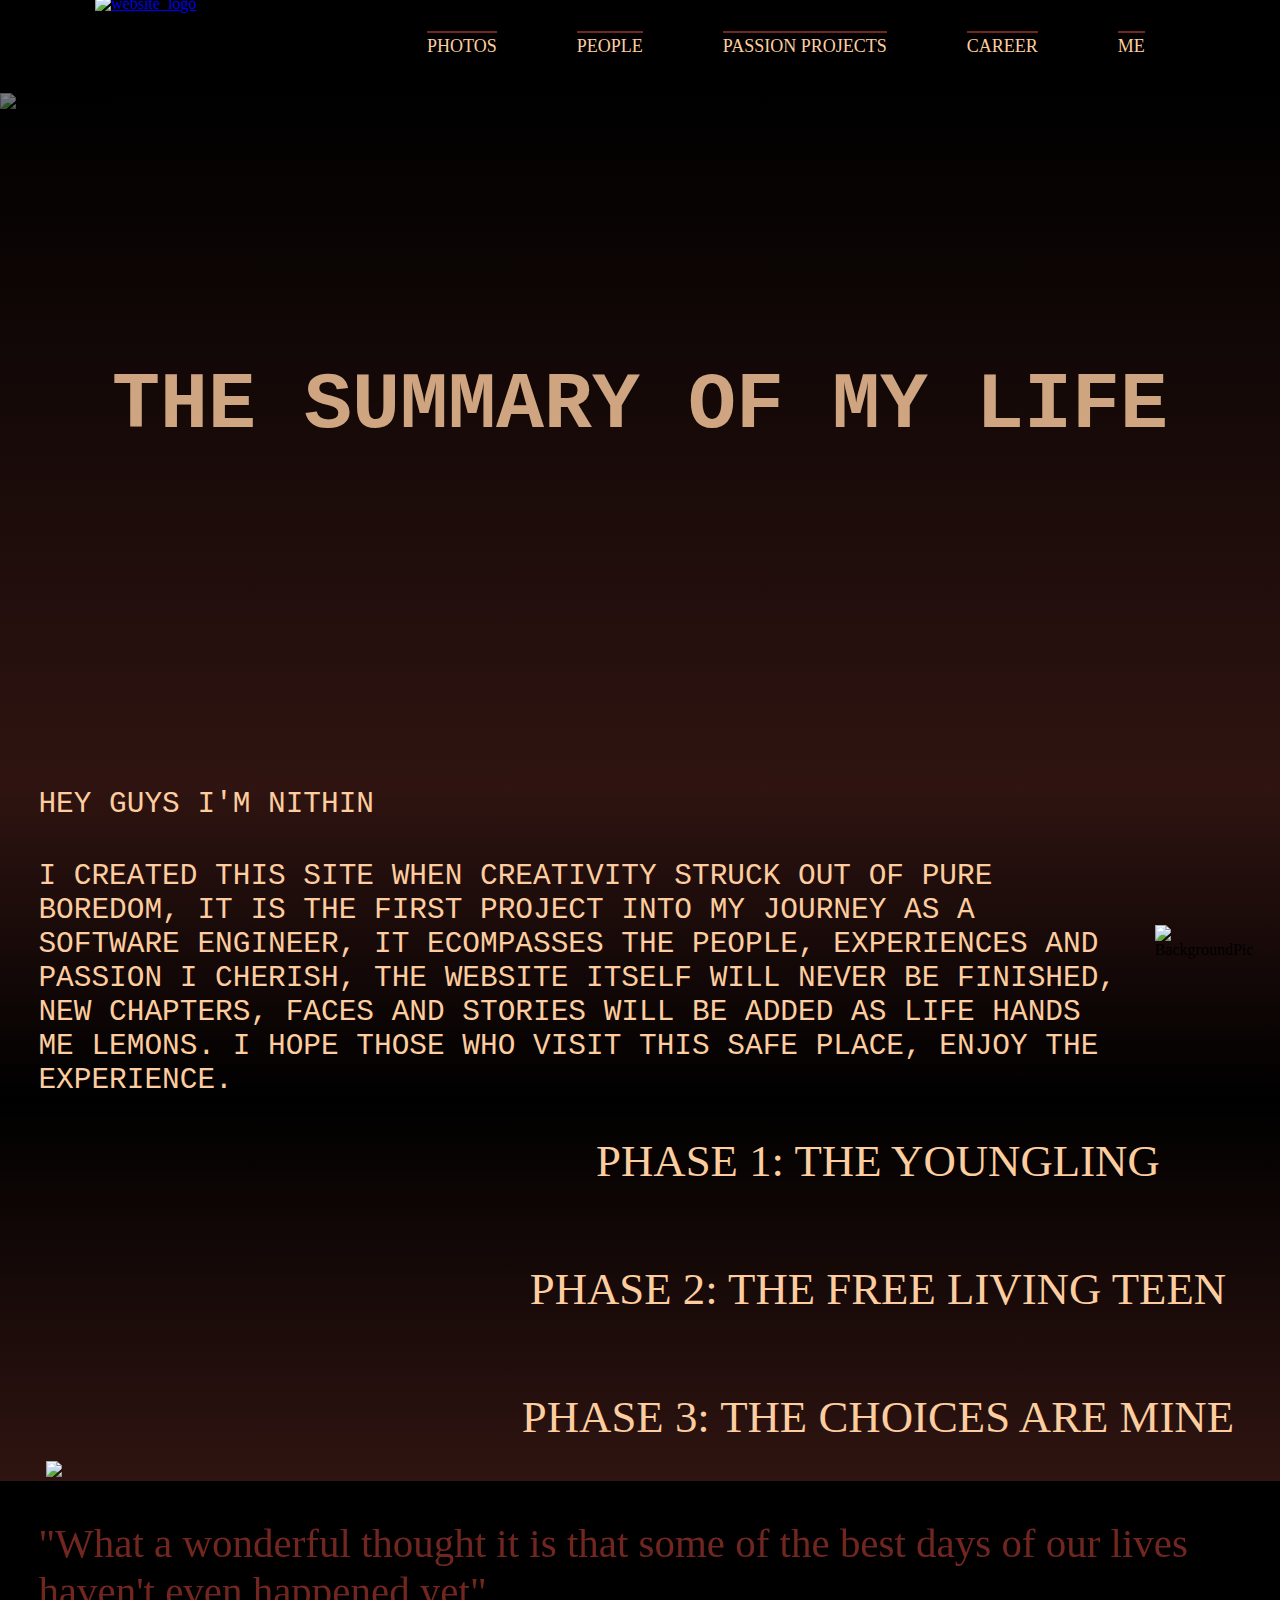
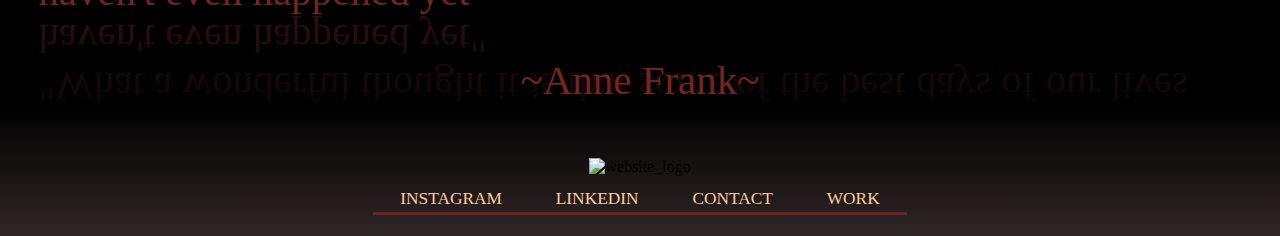
==== index.html @ ca3655a6 "Add files via upload" ====
<!DOCTYPE html>
<html lang="en">
   <head>
      <meta charset="UTF-8">
      <meta http-equiv="X-UA-Compatible" content="IE=edge">
      <meta name="viewport" content="width=device-width, initial-scale=1.0">
      <title>Nithin Daniel Personal Website</title>
      <link rel="stylesheet" href="styles.css">
   </head>

<body>
      <header>
            <nav class="navbar">
               <div class="logo_image">
                  
                  <a href="index.html">
                     
                     <img src="Images/LOGO3.png" 
                        style="width:88pt; height:77pt; opacity: 100%;" alt = "website_logo">

                  </a>
               </div>

               <a href="#" class="toggle-button">

                  <span class="bar"></span>
                  <span class="bar"></span>
                  <span class="bar"></span>
               </a>

               <div class="navbar_menu">

                  <ul>
                     <li>
                        <a href="photography.html" class="navbar_link">PHOTOS</a>
                     </li>
                     <li>
                        <a href="people.html" class="navbar_link">PEOPLE</a>
                     </li>
                     <li>
                        <a href="passionprojects.html" class="navbar_link">PASSION PROJECTS</a>
                     </li>
                     <li>
                        <a href="work.html" class="navbar_link">CAREER</a>
                     </li>
                     <li>
                        <a href="me.html" class="navbar_link">ME</a>
                     </li>
                  </ul>
               </div>
            </nav>

      </header>


      <div class="wrap">
         <div class="firstMainBody">
            <div id="landscapeBG">
               <img id="landscapeImageBG" src = "file:///C:/Users/User/WebSite/WebSiteHTMLCSS/Images/KayakPerhentian.jpg", 
                  onload = "startImageChangeBackground()" alt="BackgroundPic" height="520pt">
               <div id = firstMainBodyWords>
                  <h1>THE SUMMARY OF MY LIFE</h1>
               </div>
            </div>
         </div>
         
         <div class="secondMainBody" style="margin-top:0">

            
            <div class="wordingSecondBody">
               <p class="subHeadingSMB">HEY GUYS I'M NITHIN</p>
               <p class="paragraphSMB"> 
                  I CREATED THIS SITE WHEN CREATIVITY STRUCK OUT OF PURE BOREDOM,
                  IT IS THE FIRST PROJECT INTO MY JOURNEY AS A SOFTWARE ENGINEER, 
                  IT ECOMPASSES THE PEOPLE, EXPERIENCES AND PASSION I CHERISH, 
                  THE WEBSITE ITSELF WILL NEVER BE FINISHED, 
                  NEW CHAPTERS, FACES AND STORIES WILL BE ADDED AS LIFE HANDS ME LEMONS. 
                  I HOPE THOSE WHO VISIT THIS SAFE PLACE, 
                  ENJOY THE EXPERIENCE.
               </p>
            </div>  
            
            <div class="imagesME">
               <img id = "individualImagesME"src="file:///C:/Users/User/WebSite/WebSite_ForWP/Images/ME3_Waterfall.jpg" alt="BackgroundPic" height="490pt"
                     style = " height:auto; width: 100%; margin: auto; padding-right: 20pt;">
            </div>  
         </div>
         
         <div class  = "thirdMainBody" >
               <div class="imageOfMeDiv">

                  <img id="imagesBabyMeChanging" src= "file:///C:/Users/User/WebSite/WebSiteHTMLCSS/Images/ME4_Young.jpg"/
                     style="width: 100%;">

               </div>

               
               <div class="thirdBodyChapters">
                  <div class="chapter">
                     <a href="me.html" class="me_link">PHASE 1: THE YOUNGLING</a>
                  </div>
                  <div class = "chapter">
                     <a href="me.html" class="me_link">PHASE 2: THE FREE LIVING TEEN</a>
                  </div>
                  <div class="chapter">
                     <a href="me.html" class="me_link">PHASE 3: THE CHOICES ARE MINE</a>
                  </div>
               </div>
         </div>

         <div class="fourthMainBody">

            <div id="quoteFirstLine" class="quote">
               <p>"What a wonderful thought it is that some of the best days of our lives haven't even happened yet"</p>
            </div>

            <div class="quoteOwnerName">
               <p> ~Anne Frank~ </p>
            </div>

         </div>
      </div>
      
      <footer>
         
         <div class="pageFooter">

            <div class="logoFooter">
                  <img src="Images/LOGO3.png" 
                           style="width:88pt; height:77pt; opacity: 100%; text-align: center;" alt = "website_logo">
            </div>

            <div class="footerBelowLogo">

               <ul class = "footerLinks">
                  <li>
                           <a href="InstagramLink" class="social_links">INSTAGRAM</a>
                  </li>
                  <li>
                           <a href="LINKEDINLINK" class="social_links">LINKEDIN</a>
                  </li>
                  <li>
                           <a href="contact.html" class="social_links">CONTACT</a>
                  </li>
                  <li>
                           <a href="TWITTERLINK" class="social_links">WORK</a>
                  </li>
               </ul> 
            </div>

         </div>
      </footer>
   <script src = "app.js"></script>
</body>
</html>
---- styles.css ----
*{
    box-sizing: border-box;
    margin: auto;
    padding: 0;
    font-style: normal; 
    font-variant: normal; 
}


.wrap {
    width: 100%;
}
.navbar {
    position: relative; 
    display: flex;
    background: #000000;
    width: 100%;
    height: 70pt;
    justify-content: space-between;
    padding: 0px;
    margin-left: 0;
    align-items: center;
}

.navbar .logo_image {
    z-index: 9;
    padding: 0;
    margin-top: -4pt;
}

.navbar_menu ul {
    display: flex;
    flex-direction: row;
    justify-content: space-between;
    max-width: 100%;
    z-index: 25;
}

.navbar .navbar_menu li{
    list-style-type: none;
}

.navbar .navbar_menu li a{
    position: relative;
    display: flex;
    flex-direction: row;
    margin: 0 40px;
    text-decoration: none;
    color: #FDCD9F;
    font-size: 18px;
}

.navbar .navbar_menu li a:before{
    content: '';
    width: 100%;
    height: 2px;
    position: absolute;
    left: 0;
    bottom: 0;
    background: #722620;
    transition: transform .2s ease-in-out;
    transform: translateY(-18pt);
}

.navbar .navbar_menu li a:hover:before{
    transform: translateY(4pt);
}

.navbar .navbar_menu li a:hover{
    color: #ffb7b1;
}

.toggle-button {
    position: absolute;
    top: 35px;
    right: 10px;
    flex-direction: column;
    display: none;
    justify-content: space-between;
    width: 30px;
    height: 21px;
}

.toggle-button .bar {

    height: 3px;
    width: 100%;
    background-color: #FDCD9F;
    border-radius: 10px;

}


@media(max-width:1000px){

    .toggle-button {
        display: flex;
    }
    

    .navbar {
        flex-direction: column;
        align-items: flex-start;
    }

    .navbar_menu {
        display: none;
        flex-direction: column;
        justify-content: space-between;
        line-height: 30px;
        background-color: #000000;
        margin-top: -7pt;
        width: 100%;
    }

    .navbar_menu ul {
        flex-direction: column;
        background-color: #000000;
        width: 100%;
    }


    .navbar .navbar_menu li a{
        position: relative;
        display: flex;
        margin: 0 40px;
        text-decoration: none;
        color: #FDCD9F;
        font-size: 18px;
    }
    
    .navbar .navbar_menu li a:before{
        content: '';
        width: 100%;
        height: 2px;
        background: #722620;
        transition: transform .2s ease-in-out;
        transform: translateY(-18pt);
    }
    
    .navbar .navbar_menu li a:hover:before{
        transform: translateY(-2pt);
    }
    
    .navbar .navbar_menu li a:hover{
        color: #ffb7b1;
    }

    .navbar_menu.active {

        display: flex;

    }

}



/*First Main Body CSS*/

.firstMainBody{
    background: linear-gradient(#000000, #2F1411);
    height: 520pt;
    position: relative;
    width: 100%;
}

#landscapeBG {
    position: relative;
}

#landscapeImageBG {
    /* Set rules to fill background */
    min-height: 100%;
    min-width: 100%;
    max-height: 520pt;
      
    /* Set up proportionate scaling */
    width: 100%;
    height: 520pt;
      
    /* Set up positioning */
    position: relative;
    opacity: 50%;
    object-fit: cover;
}

#firstMainBodyWords{
    font-family: 'Courier New', Courier, monospace;
    margin: auto;
    width: 100%;
    text-align: center;
    position: absolute;
    vertical-align: middle;
    top: 200pt;
    opacity: 80%;
    font-size: 30pt;
    color: #FDCD9F;;
}



/*second Main Body CSS*/

.secondMainBody {
    background: linear-gradient(#2F1411, #000000);
    width: 100%;
    height: auto;
    max-height: 460pt;
    position: relative;
    display: flex;
    justify-content: space-between;

}

.wordingSecondBody {

    text-align: left;
    margin-left: 3vw;
    margin-right: 3vw;

}

.subHeadingSMB {
    font-family: 'Courier New', Courier, monospace;
    font-size: 2.3vw;
    color: #FDCD9F;
    margin-bottom: 3vw;
}

.paragraphSMB {
    font-family: 'Courier New', Courier, monospace;
    font-size: 2.3vw;
    color: #FDCD9F;
}



/*Third main body style*/

.thirdMainBody {
    
    height: auto;
    background: linear-gradient(#000000, #2F1411);
    display: flex;
    vertical-align: middle;
    flex-direction: row;
    position: relative;
    justify-content: space-between;
    width: 100%;
}

.imageOfMeDiv {
    position: relative;
    width: 30%;
    margin-bottom: 0;
}

.imagesBabyMeChanging {
    
    margin-right: 3vw;
    object-fit: contain;
    margin-bottom: 0;
    z-index: 1;

}
.thirdBodyChapters {
    margin: auto;
    padding: auto;
    font-size: 3.5vw;
    text-align: center;
    line-height: 10vw;
}


.me_link {


    text-decoration: none;
    color: #FDCD9F;
    --s: 0;   /* the thickness of the line */
    --c: #722620; /* the color */
    
    padding-bottom: var(--s);
    background: 
      linear-gradient(90deg,var(--c) 50%,rgb(0, 0, 0) 0) calc(100% - var(--_p,0%))/200% 100%,
      linear-gradient(var(--c) 0 0) 0% 100%/var(--_p,0%) var(--s) no-repeat;
      -webkit-background-clip: text,padding-box;
      background-clip: text,padding-box;
    transition: 0.7s;
}

.me_link:hover {
    color: transparent;
    --_p: 100%
}

/*fourthMainBody which includes the quotes*/

.fourthMainBody {
    background-color: #000000;
    height: auto;
    position: relative;
    display: block;
}

.quote {

    color: #722620;
    margin:auto;
    font-size: 3.2vw;
    padding-top: 3vw;

}



#quoteFirstLine {

    margin-left: 3vw;
    text-align: left;
    -webkit-box-reflect: below 0px linear-gradient(to bottom, rgba(0,0,0,0.0), rgba(0,0,0,0.4));

}


#quoteSecondLine {

    margin-right: 3vw;
    text-align: right;
    -webkit-box-reflect:below 0px linear-gradient(to bottom, rgba(0,0,0,0.0), rgba(0,0,0,0.4));

}


.quoteOwnerName{
    padding-top: 3.2vw;
    text-align: center;
    color: #722620;
    font-size: 3.2vw;
}


/*Page FOOTER*/

.pageFooter {
    z-index: 200;
    background: linear-gradient(#000000,#302626);
    position: relative;

}

.logoFooter {
    padding-top: 40pt;
    text-align: center;
    margin-bottom: 10pt;
}

.footerLinks{
    list-style-type: none;
    display: flex;
    flex-direction: row;
    justify-content: space-between;
    width: auto;
    max-width: 400pt;
    padding-bottom: 20pt;
    position: relative;
}
.social_links{

    font-size: 13pt;
    text-decoration: none;
    color: #FDCD9F;
}

.footerBelowLogo .footerLinks li a:before{
    content: '';
    width: 100%;
    height: 2px;
    position: absolute;
    left: 0;
    bottom: 0;
    background: #722620;
    transition: transform .2s ease-in-out;
    transform: translateY(-16pt);
}

.footerBelowLogo .footerLinks li a:hover:before{
    transform: translateY(-38pt);
}

.social_links:hover {
    color: #ffb7b1;

}
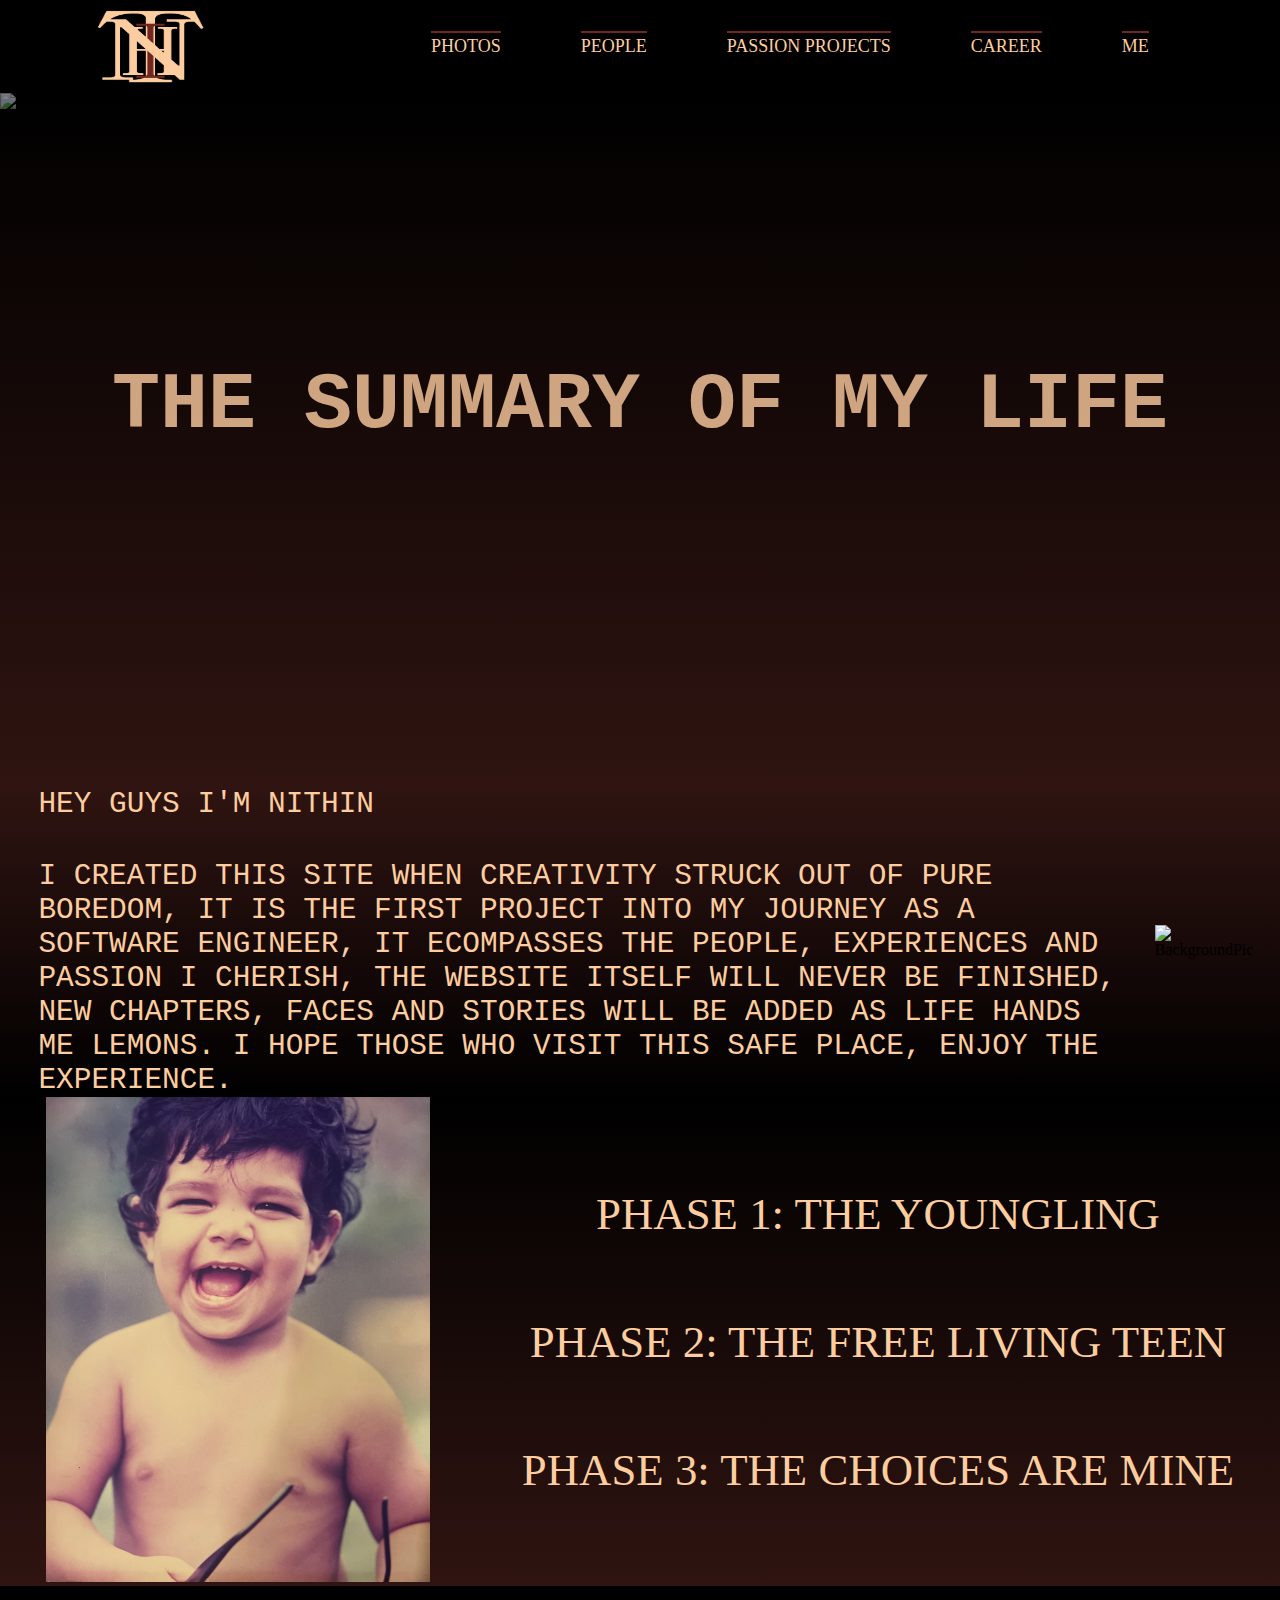
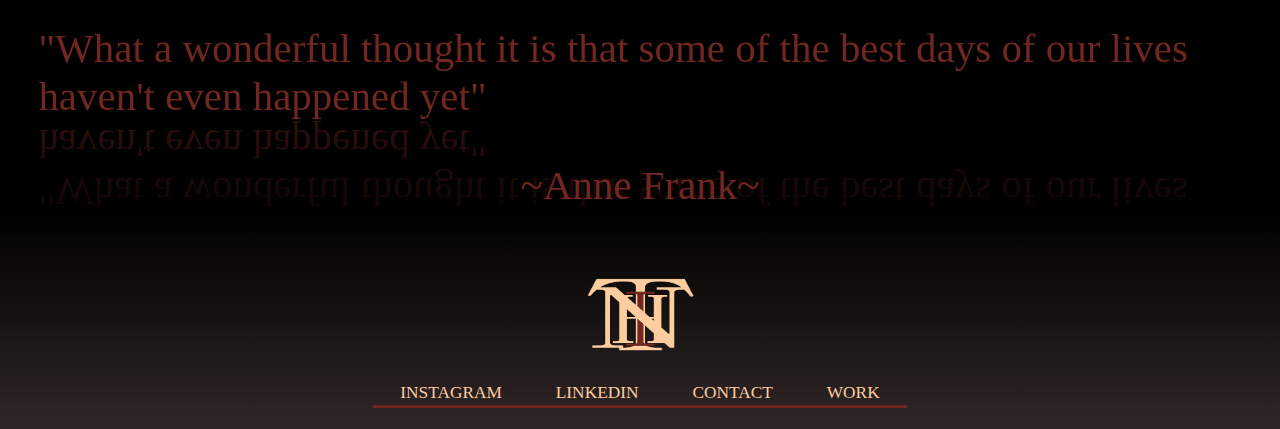
==== commit 1b918391: "Update index.html" ====
--- a/index.html
+++ b/index.html
@@ -56,7 +56,7 @@
       <div class="wrap">
          <div class="firstMainBody">
             <div id="landscapeBG">
-               <img id="landscapeImageBG" src = "file:///C:/Users/User/WebSite/WebSiteHTMLCSS/Images/KayakPerhentian.jpg", 
+               <img id="landscapeImageBG" src = "Images/KayakPerhentian.jpg", 
                   onload = "startImageChangeBackground()" alt="BackgroundPic" height="520pt">
                <div id = firstMainBodyWords>
                   <h1>THE SUMMARY OF MY LIFE</h1>
@@ -81,7 +81,7 @@
             </div>  
             
             <div class="imagesME">
-               <img id = "individualImagesME"src="file:///C:/Users/User/WebSite/WebSite_ForWP/Images/ME3_Waterfall.jpg" alt="BackgroundPic" height="490pt"
+               <img id = "individualImagesME"src="Images/ME3_Waterfall.jpg" alt="BackgroundPic" height="490pt"
                      style = " height:auto; width: 100%; margin: auto; padding-right: 20pt;">
             </div>  
          </div>
@@ -89,7 +89,7 @@
          <div class  = "thirdMainBody" >
                <div class="imageOfMeDiv">
 
-                  <img id="imagesBabyMeChanging" src= "file:///C:/Users/User/WebSite/WebSiteHTMLCSS/Images/ME4_Young.jpg"/
+                  <img id="imagesBabyMeChanging" src= "Images/ME4_Young.jpg"/
                      style="width: 100%;">
 
                </div>
@@ -152,4 +152,4 @@
       </footer>
    <script src = "app.js"></script>
 </body>
-</html>+</html>
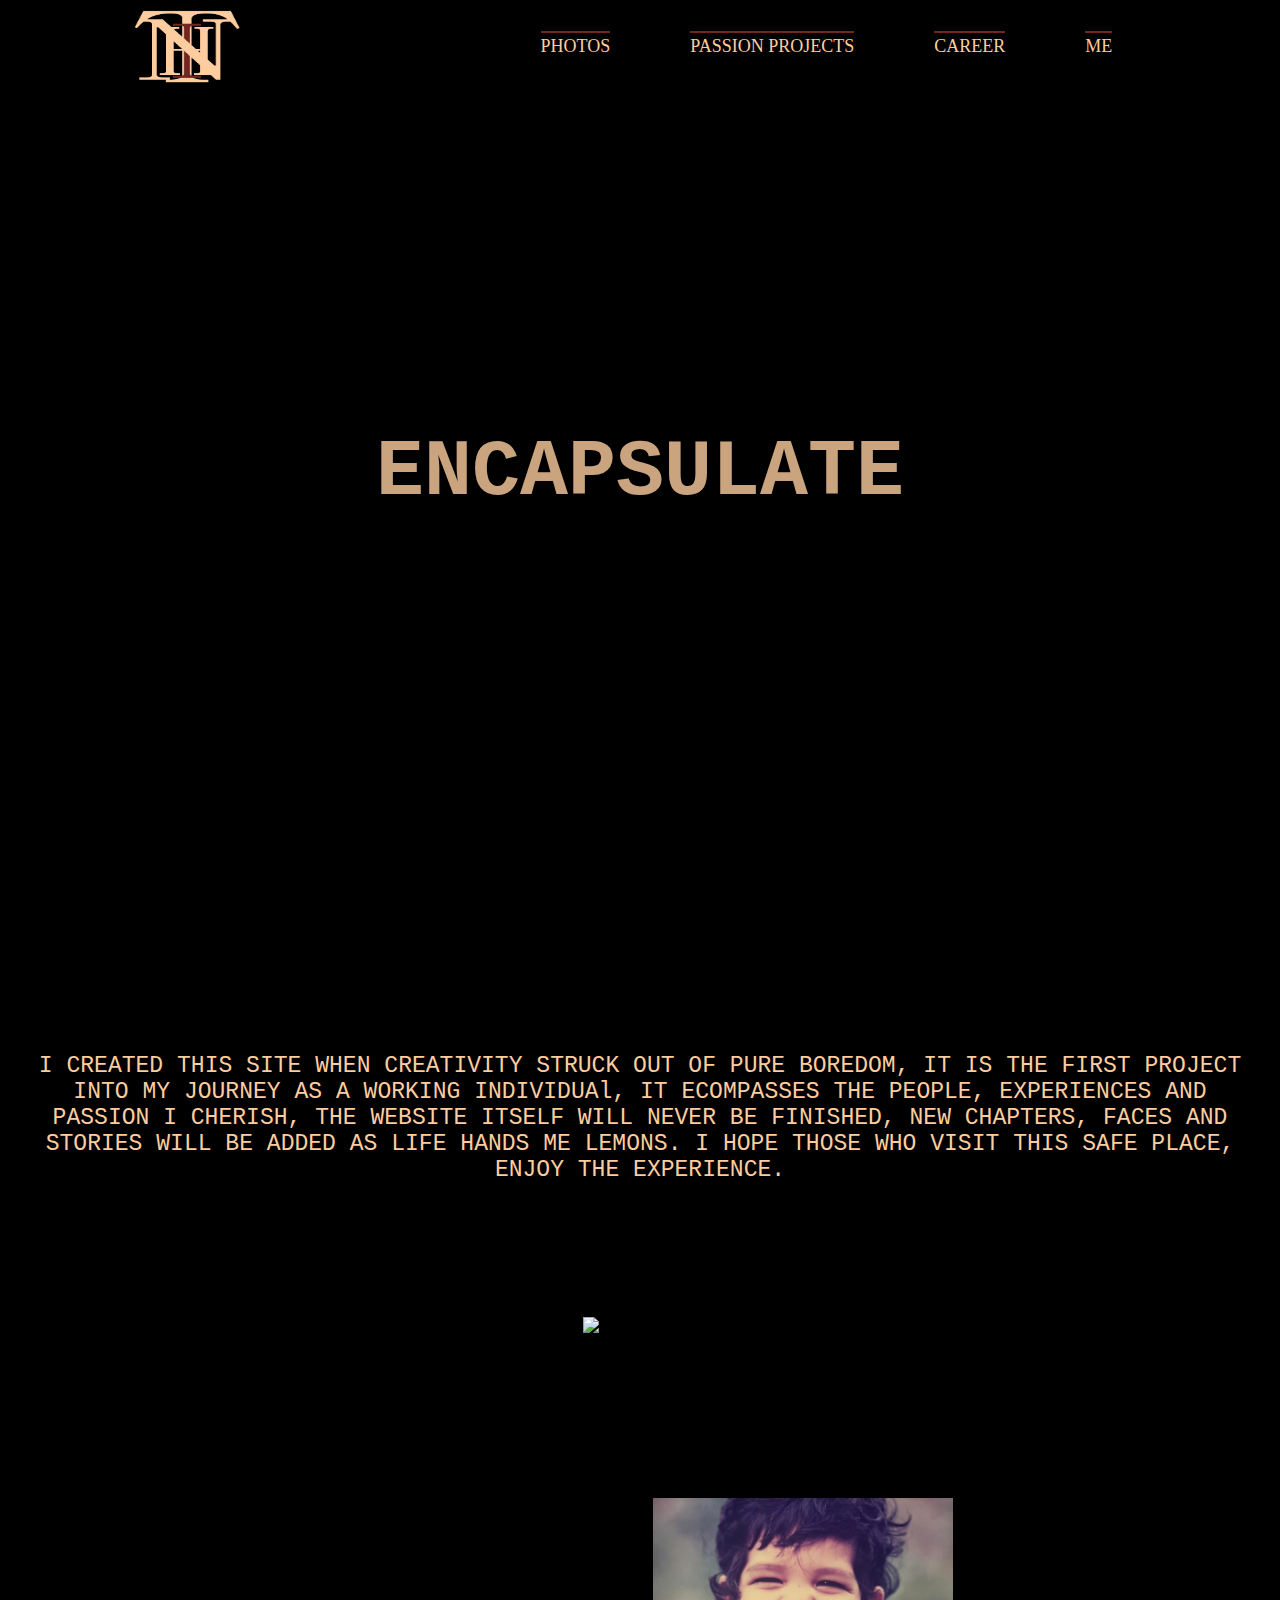
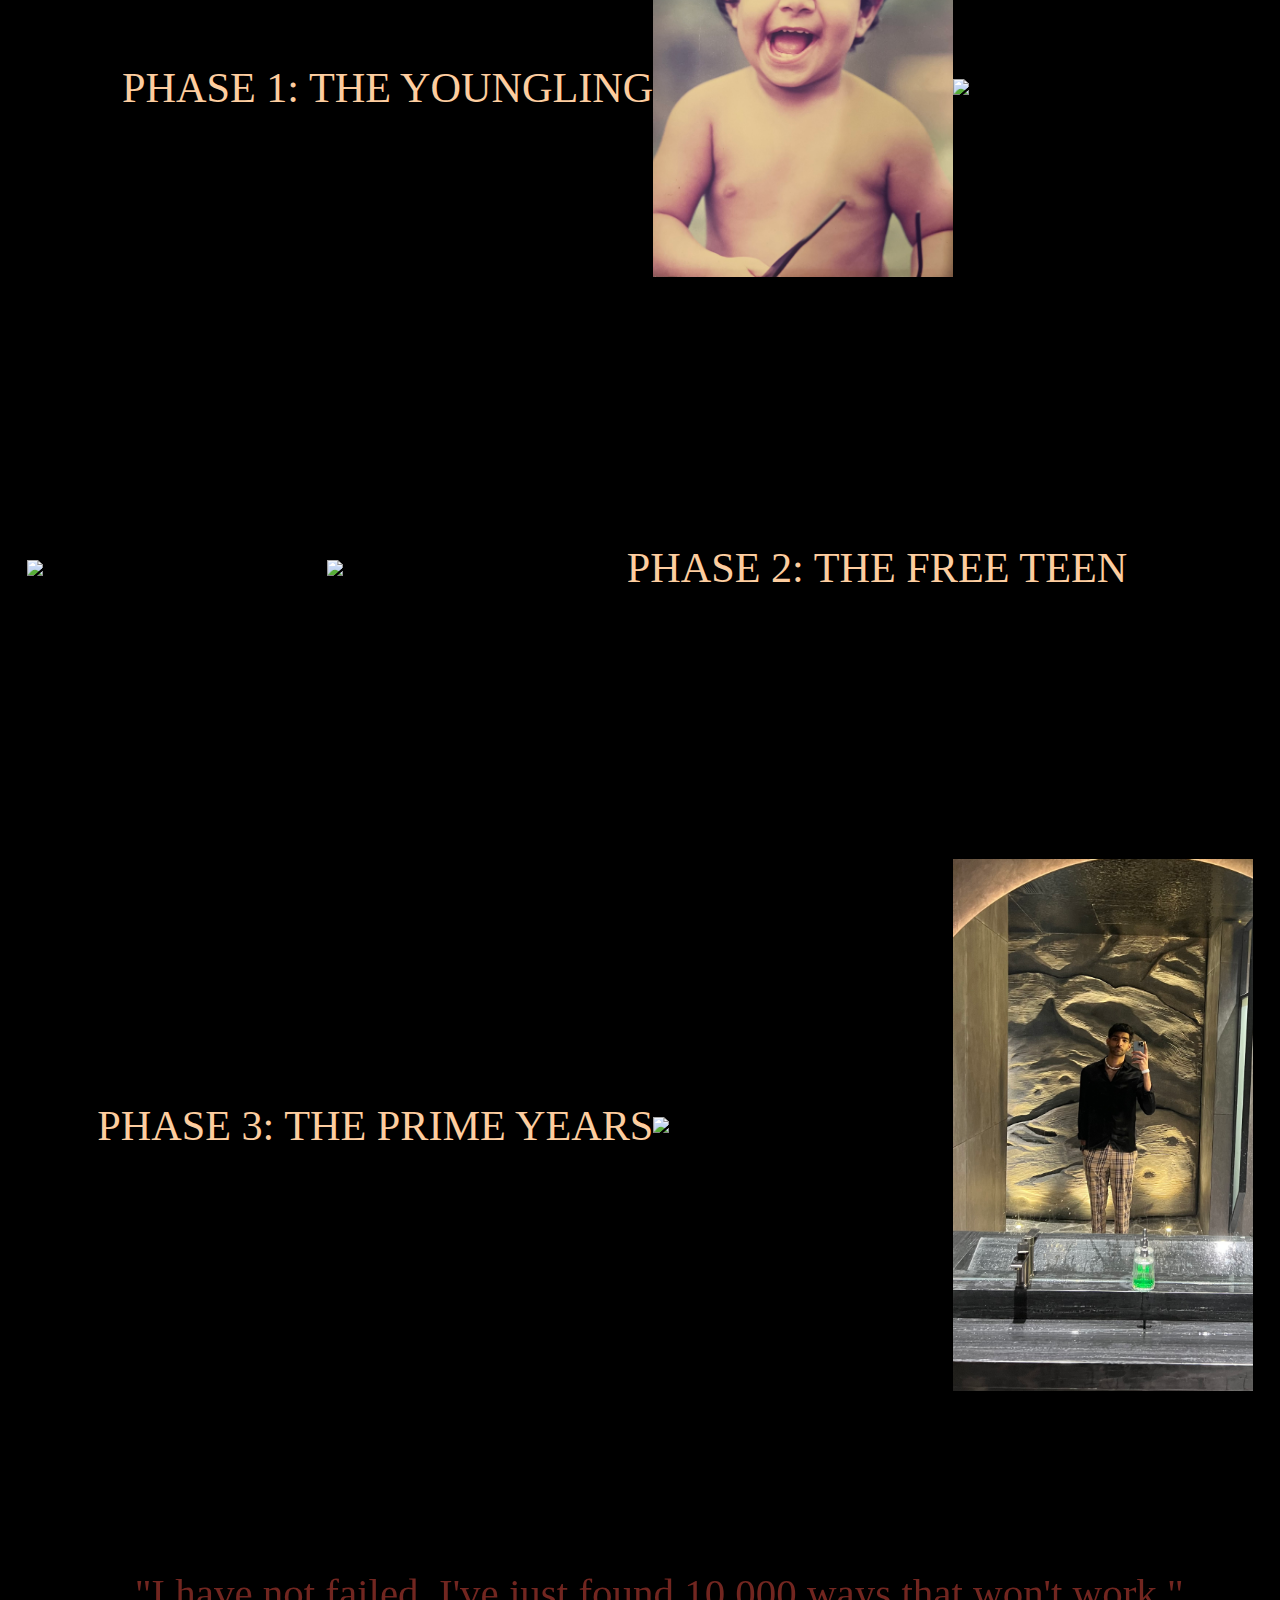
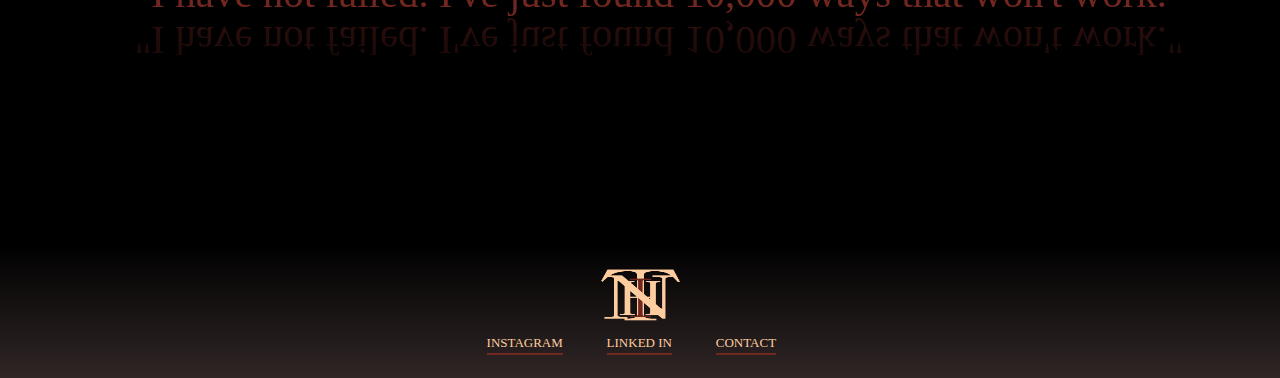
==== commit 8cb566bc: "Add files via upload" ====
--- a/index.html
+++ b/index.html
@@ -29,13 +29,9 @@
                </a>
 
                <div class="navbar_menu">
-
                   <ul>
                      <li>
                         <a href="photography.html" class="navbar_link">PHOTOS</a>
-                     </li>
-                     <li>
-                        <a href="people.html" class="navbar_link">PEOPLE</a>
                      </li>
                      <li>
                         <a href="passionprojects.html" class="navbar_link">PASSION PROJECTS</a>
@@ -56,10 +52,12 @@
       <div class="wrap">
          <div class="firstMainBody">
             <div id="landscapeBG">
-               <img id="landscapeImageBG" src = "Images/KayakPerhentian.jpg", 
-                  onload = "startImageChangeBackground()" alt="BackgroundPic" height="520pt">
+
+               <video id="landscapeImageBG" autoplay muted loop playsinline style="pointer-events: none;">
+                  <source src="Videos/BoatPerhentian.MP4">
+                </video>
                <div id = firstMainBodyWords>
-                  <h1>THE SUMMARY OF MY LIFE</h1>
+                  <h1>ENCAPSULATE</h1>
                </div>
             </div>
          </div>
@@ -68,10 +66,9 @@
 
             
             <div class="wordingSecondBody">
-               <p class="subHeadingSMB">HEY GUYS I'M NITHIN</p>
                <p class="paragraphSMB"> 
                   I CREATED THIS SITE WHEN CREATIVITY STRUCK OUT OF PURE BOREDOM,
-                  IT IS THE FIRST PROJECT INTO MY JOURNEY AS A SOFTWARE ENGINEER, 
+                  IT IS THE FIRST PROJECT INTO MY JOURNEY AS A WORKING INDIVIDUAl, 
                   IT ECOMPASSES THE PEOPLE, EXPERIENCES AND PASSION I CHERISH, 
                   THE WEBSITE ITSELF WILL NEVER BE FINISHED, 
                   NEW CHAPTERS, FACES AND STORIES WILL BE ADDED AS LIFE HANDS ME LEMONS. 
@@ -82,40 +79,60 @@
             
             <div class="imagesME">
                <img id = "individualImagesME"src="Images/ME3_Waterfall.jpg" alt="BackgroundPic" height="490pt"
-                     style = " height:auto; width: 100%; margin: auto; padding-right: 20pt;">
+                     width = "280pt" style = "text-align: center; height:auto; margin: auto;">
             </div>  
          </div>
          
          <div class  = "thirdMainBody" >
-               <div class="imageOfMeDiv">
 
-                  <img id="imagesBabyMeChanging" src= "Images/ME4_Young.jpg"/
-                     style="width: 100%;">
+               <div class="thirdBodyChapter1">
+                  <div class="chapter1">
+                     <a href="me.html" class="me_link">PHASE 1: THE YOUNGLING</a>
+                  </div>              
+                  <div class="imageOfMeDiv1Ele1">
+                     <img id="imagesOfMe1" src= "Images/ME4_Young.jpg"
+                        style="width: 100%;">
+                  </div>
+                  <div class="imageOfMeDiv1Ele2">
+                     <img id="imagesOfMe2" src= "Images/ME_Young2.jpg"
+                        style="width: 100%;">
+                  </div>
+               </div> 
 
-               </div>
+               <div class="thirdBodyChapter2">
+                  <div class="imageOfMeDiv2Ele1">
+                     <img id="imagesOfMe1" src= "Images/Me_MiddleAge.jpg"
+                        style="width: 100%;">
+                  </div>
+                  <div class="imageOfMeDiv2Ele2">
+                     <img id="imagesOfMe2" src= "Images/Me_MiddleAge2.jpg"
+                        style="width: 100%;">
+                  </div>
 
-               
-               <div class="thirdBodyChapters">
-                  <div class="chapter">
-                     <a href="me.html" class="me_link">PHASE 1: THE YOUNGLING</a>
+                  <div class="chapter2">
+                     <a href="me.html" class="me_link">PHASE 2: THE FREE TEEN</a>
                   </div>
-                  <div class = "chapter">
-                     <a href="me.html" class="me_link">PHASE 2: THE FREE LIVING TEEN</a>
+               </div>            
+
+               <div class="thirdBodyChapter3">
+                  <div class="chapter3">
+                     <a href="me.html" class="me_link">PHASE 3: THE PRIME YEARS</a>
+                  </div> 
+                  <div class="imageOfMeDiv3Ele1">
+                     <img id="imagesOfMe1" src= "Images/ME1_PSistersWed.jpg"
+                        style="width: 100%;">
                   </div>
-                  <div class="chapter">
-                     <a href="me.html" class="me_link">PHASE 3: THE CHOICES ARE MINE</a>
+                  <div class="imageOfMeDiv3Ele2">
+                     <img id="imagesOfMe2" src= "Images/ME2_Amerteras.jpg"
+                        style="width: 100%;">
                   </div>
-               </div>
+               </div> 
          </div>
 
          <div class="fourthMainBody">
 
             <div id="quoteFirstLine" class="quote">
-               <p>"What a wonderful thought it is that some of the best days of our lives haven't even happened yet"</p>
-            </div>
-
-            <div class="quoteOwnerName">
-               <p> ~Anne Frank~ </p>
+               <p>"I have not failed. I've just found 10,000 ways that won't work."</p>
             </div>
 
          </div>
@@ -126,24 +143,20 @@
          <div class="pageFooter">
 
             <div class="logoFooter">
-                  <img src="Images/LOGO3.png" 
-                           style="width:88pt; height:77pt; opacity: 100%; text-align: center;" alt = "website_logo">
+               <img src="Images/LOGO3.png" 
+                     style="width:66pt; height:55pt; opacity: 100%; text-align: center;" alt = "website_logo">
             </div>
 
             <div class="footerBelowLogo">
-
-               <ul class = "footerLinks">
+               <ul class="footerLinks">
                   <li>
-                           <a href="InstagramLink" class="social_links">INSTAGRAM</a>
+                     <a href="https://www.instagram.com/nithin_daniel/" class="social_links">INSTAGRAM</a>
                   </li>
                   <li>
-                           <a href="LINKEDINLINK" class="social_links">LINKEDIN</a>
+                     <a href="https://www.linkedin.com/in/nithin-sundram-18b225213/" class="social_links">LINKED IN</a>
                   </li>
                   <li>
-                           <a href="contact.html" class="social_links">CONTACT</a>
-                  </li>
-                  <li>
-                           <a href="TWITTERLINK" class="social_links">WORK</a>
+                     <a href="contact.html" class="social_links">CONTACT</a>
                   </li>
                </ul> 
             </div>
@@ -152,4 +165,4 @@
       </footer>
    <script src = "app.js"></script>
 </body>
-</html>
+</html>--- a/styles.css
+++ b/styles.css
@@ -160,8 +160,8 @@
 /*First Main Body CSS*/
 
 .firstMainBody{
-    background: linear-gradient(#000000, #2F1411);
-    height: 520pt;
+    background: black;
+    height: 620pt;
     position: relative;
     width: 100%;
 }
@@ -169,20 +169,21 @@
 #landscapeBG {
     position: relative;
 }
+
 
 #landscapeImageBG {
     /* Set rules to fill background */
     min-height: 100%;
     min-width: 100%;
-    max-height: 520pt;
+    max-height: 620pt;
       
     /* Set up proportionate scaling */
     width: 100%;
-    height: 520pt;
+    height: 620pt;
       
     /* Set up positioning */
     position: relative;
-    opacity: 50%;
+    opacity: 45%;
     object-fit: cover;
 }
 
@@ -193,48 +194,114 @@
     text-align: center;
     position: absolute;
     vertical-align: middle;
-    top: 200pt;
+    top: 250pt;
     opacity: 80%;
     font-size: 30pt;
     color: #FDCD9F;;
 }
 
+@media (max-width: 420px) {
+
+    #firstMainBodyWords{
+
+        top: 275pt;
+        text-align: center;
+        padding-bottom: 0;
+        font-size: 20px;
+
+    }
+
+    #landscapeImageBG {
+
+        opacity: 40%;
+
+    }
+
+    
+}
+
 
 
 /*second Main Body CSS*/
 
 .secondMainBody {
-    background: linear-gradient(#2F1411, #000000);
+    background: black;
     width: 100%;
     height: auto;
-    max-height: 460pt;
-    position: relative;
-    display: flex;
+    max-height: 660pt;
+    position: relative;
+    display: flex;
+    flex-direction: column;
     justify-content: space-between;
 
 }
 
 .wordingSecondBody {
 
-    text-align: left;
+    text-align: center;
+    margin-top: 100pt;
+    margin-bottom: 100pt;
     margin-left: 3vw;
     margin-right: 3vw;
 
 }
 
-.subHeadingSMB {
-    font-family: 'Courier New', Courier, monospace;
-    font-size: 2.3vw;
-    color: #FDCD9F;
-    margin-bottom: 3vw;
-}
+
 
 .paragraphSMB {
     font-family: 'Courier New', Courier, monospace;
-    font-size: 2.3vw;
+    font-size: 1.8vw;
     color: #FDCD9F;
 }
 
+.imagesME {
+
+    margin-bottom: 30px;
+
+}
+
+
+@media (max-width: 420px) {
+
+    .secondMainBody {
+        background: black;
+        width: 100%;
+        height: auto;
+        max-height: 900px;
+        position: relative;
+        display: flex;
+        flex-direction: column;
+        justify-content: space-between;
+    
+    }
+    
+    .wordingSecondBody {
+    
+        text-align: center;
+        margin-top: 20px;
+        margin-bottom: 20px;
+        margin-left: 3vw;
+        margin-right: 3vw;
+    
+    }
+    
+    .paragraphSMB {
+        font-family: 'Courier New', Courier, monospace;
+        font-size: 20px;
+        padding-top: 40pt;
+        padding-bottom: 40pt;
+        color: #FDCD9F;
+    }
+
+    .imagesME {
+
+        margin-bottom: 60px;
+
+    }
+
+    
+}
+
 
 
 /*Third main body style*/
@@ -242,36 +309,108 @@
 .thirdMainBody {
     
     height: auto;
-    background: linear-gradient(#000000, #2F1411);
-    display: flex;
-    vertical-align: middle;
-    flex-direction: row;
+    background: black;
+    display: flex;
+    flex-direction: column;
     position: relative;
     justify-content: space-between;
     width: 100%;
 }
 
-.imageOfMeDiv {
-    position: relative;
-    width: 30%;
-    margin-bottom: 0;
-}
-
-.imagesBabyMeChanging {
-    
-    margin-right: 3vw;
-    object-fit: contain;
-    margin-bottom: 0;
-    z-index: 1;
-
-}
-.thirdBodyChapters {
-    margin: auto;
-    padding: auto;
-    font-size: 3.5vw;
-    text-align: center;
-    line-height: 10vw;
-}
+.thirdBodyChapter1 {
+
+    display: flex;
+    flex-direction: row;
+    text-align: right;
+    align-items: right;
+    font-size: 3.3vw;
+    padding-top: 100pt;
+    padding-bottom: 100pt;
+    margin-right: 20pt;
+
+}
+
+.imageOfMeDiv1Ele1 {
+
+    width: 300px;
+    display: flex;
+    flex-direction: row;
+    text-align: right;
+
+}
+
+.imageOfMeDiv1Ele2 {
+
+    width: 300px;
+    display: flex;
+    flex-direction: row;
+    text-align: right;
+}
+
+
+.thirdBodyChapter2 {
+
+    display: flex;
+    flex-direction: row;
+    text-align: left;
+    align-items: left;
+    font-size: 3.3vw;
+    padding-top: 100pt;
+    padding-bottom: 100pt;
+    margin-left: 20pt;
+
+}
+
+.imageOfMeDiv2Ele1 {
+
+    width: 300px;
+    display: flex;
+    flex-direction: row;
+    text-align: left;
+
+}
+
+.imageOfMeDiv2Ele2 {
+
+    width: 300px;
+    display: flex;
+    flex-direction: row;
+    text-align: left;
+}
+
+
+.thirdBodyChapter3 {
+
+    display: flex;
+    flex-direction: row;
+    text-align: right;
+    align-items: right;
+    font-size: 3.3vw;
+    padding-top: 100pt;
+    padding-bottom: 100pt;
+    margin-right: 20pt;
+
+}
+
+.imageOfMeDiv3Ele1 {
+
+    width: 300px;
+    display: flex;
+    flex-direction: row;
+    text-align: right;
+
+}
+
+.imageOfMeDiv3Ele2 {
+
+    width: 300px;
+    display: flex;
+    flex-direction: row;
+    text-align: right;
+}
+
+
+
 
 
 .me_link {
@@ -300,9 +439,10 @@
 
 .fourthMainBody {
     background-color: #000000;
-    height: auto;
+    height: 25vw;
     position: relative;
     display: block;
+    
 }
 
 .quote {
@@ -310,7 +450,8 @@
     color: #722620;
     margin:auto;
     font-size: 3.2vw;
-    padding-top: 3vw;
+    padding-top: 3.5vw;
+    
 
 }
 
@@ -319,27 +460,11 @@
 #quoteFirstLine {
 
     margin-left: 3vw;
-    text-align: left;
+    text-align: center;
     -webkit-box-reflect: below 0px linear-gradient(to bottom, rgba(0,0,0,0.0), rgba(0,0,0,0.4));
 
 }
 
-
-#quoteSecondLine {
-
-    margin-right: 3vw;
-    text-align: right;
-    -webkit-box-reflect:below 0px linear-gradient(to bottom, rgba(0,0,0,0.0), rgba(0,0,0,0.4));
-
-}
-
-
-.quoteOwnerName{
-    padding-top: 3.2vw;
-    text-align: center;
-    color: #722620;
-    font-size: 3.2vw;
-}
 
 
 /*Page FOOTER*/
@@ -348,33 +473,53 @@
     z-index: 200;
     background: linear-gradient(#000000,#302626);
     position: relative;
+    padding-bottom: 20pt;
+    text-align: center;
 
 }
 
 .logoFooter {
-    padding-top: 40pt;
-    text-align: center;
-    margin-bottom: 10pt;
-}
-
-.footerLinks{
+    padding-top: 10pt;
+}
+
+.footerLinks {
     list-style-type: none;
     display: flex;
     flex-direction: row;
     justify-content: space-between;
     width: auto;
-    max-width: 400pt;
-    padding-bottom: 20pt;
-    position: relative;
-}
-.social_links{
-
-    font-size: 13pt;
+    position: relative;
+}
+
+.pageFooter ul {
+    display: flex;
+    flex-direction: row;
+    justify-content: space-between;
+    max-width: 100%;
+    max-width: 250pt;
+    z-index: 25;
+}
+
+.pageFooter .footerBelowLogo {
+
+    margin-left: -13pt ;
+
+}
+
+.pageFooter .footerBelowLogo li{
+    list-style-type: none;
+}
+
+.pageFooter .footerBelowLogo li a{
+    position: relative;
+    display: flex;
+    flex-direction: row;
     text-decoration: none;
     color: #FDCD9F;
-}
-
-.footerBelowLogo .footerLinks li a:before{
+    font-size: 13px;
+}
+
+.pageFooter .footerBelowLogo li a:before{
     content: '';
     width: 100%;
     height: 2px;
@@ -383,20 +528,129 @@
     bottom: 0;
     background: #722620;
     transition: transform .2s ease-in-out;
-    transform: translateY(-16pt);
-}
-
-.footerBelowLogo .footerLinks li a:hover:before{
-    transform: translateY(-38pt);
-}
-
-.social_links:hover {
+    transform: translateY(3pt);
+}
+
+.pageFooter .footerBelowLogo li a:hover:before{
+    transform: translateY(-14pt);
+}
+
+.pageFooter .footerBelowLogo li a:hover{
     color: #ffb7b1;
-
-}
-
-
-
-
-
-
+}
+
+
+
+@media (max-width: 800px) {
+
+
+    .thirdBodyChapter1 {
+
+        display: flex;
+        flex-direction: column;
+        text-align: right;
+        align-items: right;
+        font-size: 5.3vw;
+        padding-top: 60pt;
+        padding-bottom: 60pt;
+        margin-right: 10pt;
+    
+    }
+    
+    .imageOfMeDiv1Ele1 {
+
+        width: 300px;
+        display: flex;
+        flex-direction: row;
+        text-align: right;
+        margin-top: 20pt;
+
+    
+    }
+    
+    .imageOfMeDiv1Ele2 {
+    
+        display: none;
+    }
+    
+    
+    .thirdBodyChapter2 {
+    
+        display: flex;
+        flex-direction: column;
+        text-align: left;
+        align-items: left;
+        font-size: 5.3vw;
+        padding-top: 60pt;
+        padding-bottom: 60pt;
+        margin-left: 10pt;
+    
+    }
+    
+    .imageOfMeDiv2Ele1 {
+    
+        display: none;
+
+    
+    }
+    
+    .imageOfMeDiv2Ele2 {
+    
+        width: 300px;
+        display: flex;
+        flex-direction: row;
+        text-align: left;
+        margin-bottom: 20pt;
+    }
+    
+    
+    .thirdBodyChapter3 {
+    
+        display: flex;
+        flex-direction: column;
+        text-align: right;
+        align-items: right;
+        font-size: 5.3vw;
+        padding-top: 60pt;
+        padding-bottom: 60pt;
+        margin-right: 10pt;
+    
+    }
+    
+    .imageOfMeDiv3Ele1 {
+        display: none;
+    
+    }
+    
+    .imageOfMeDiv3Ele2 {
+    
+        width: 300px;
+        display: flex;
+        flex-direction: row;
+        text-align: right;
+        margin-top: 20pt;
+    }
+
+
+    .fourthMainBody {
+
+        height: 120pt;
+
+        
+    }
+
+    .quote {
+
+        color: #722620;
+        margin:auto;
+        font-size: 5.2vw;
+        padding-top: 20pt;
+        
+    
+    }
+
+}
+
+
+
+
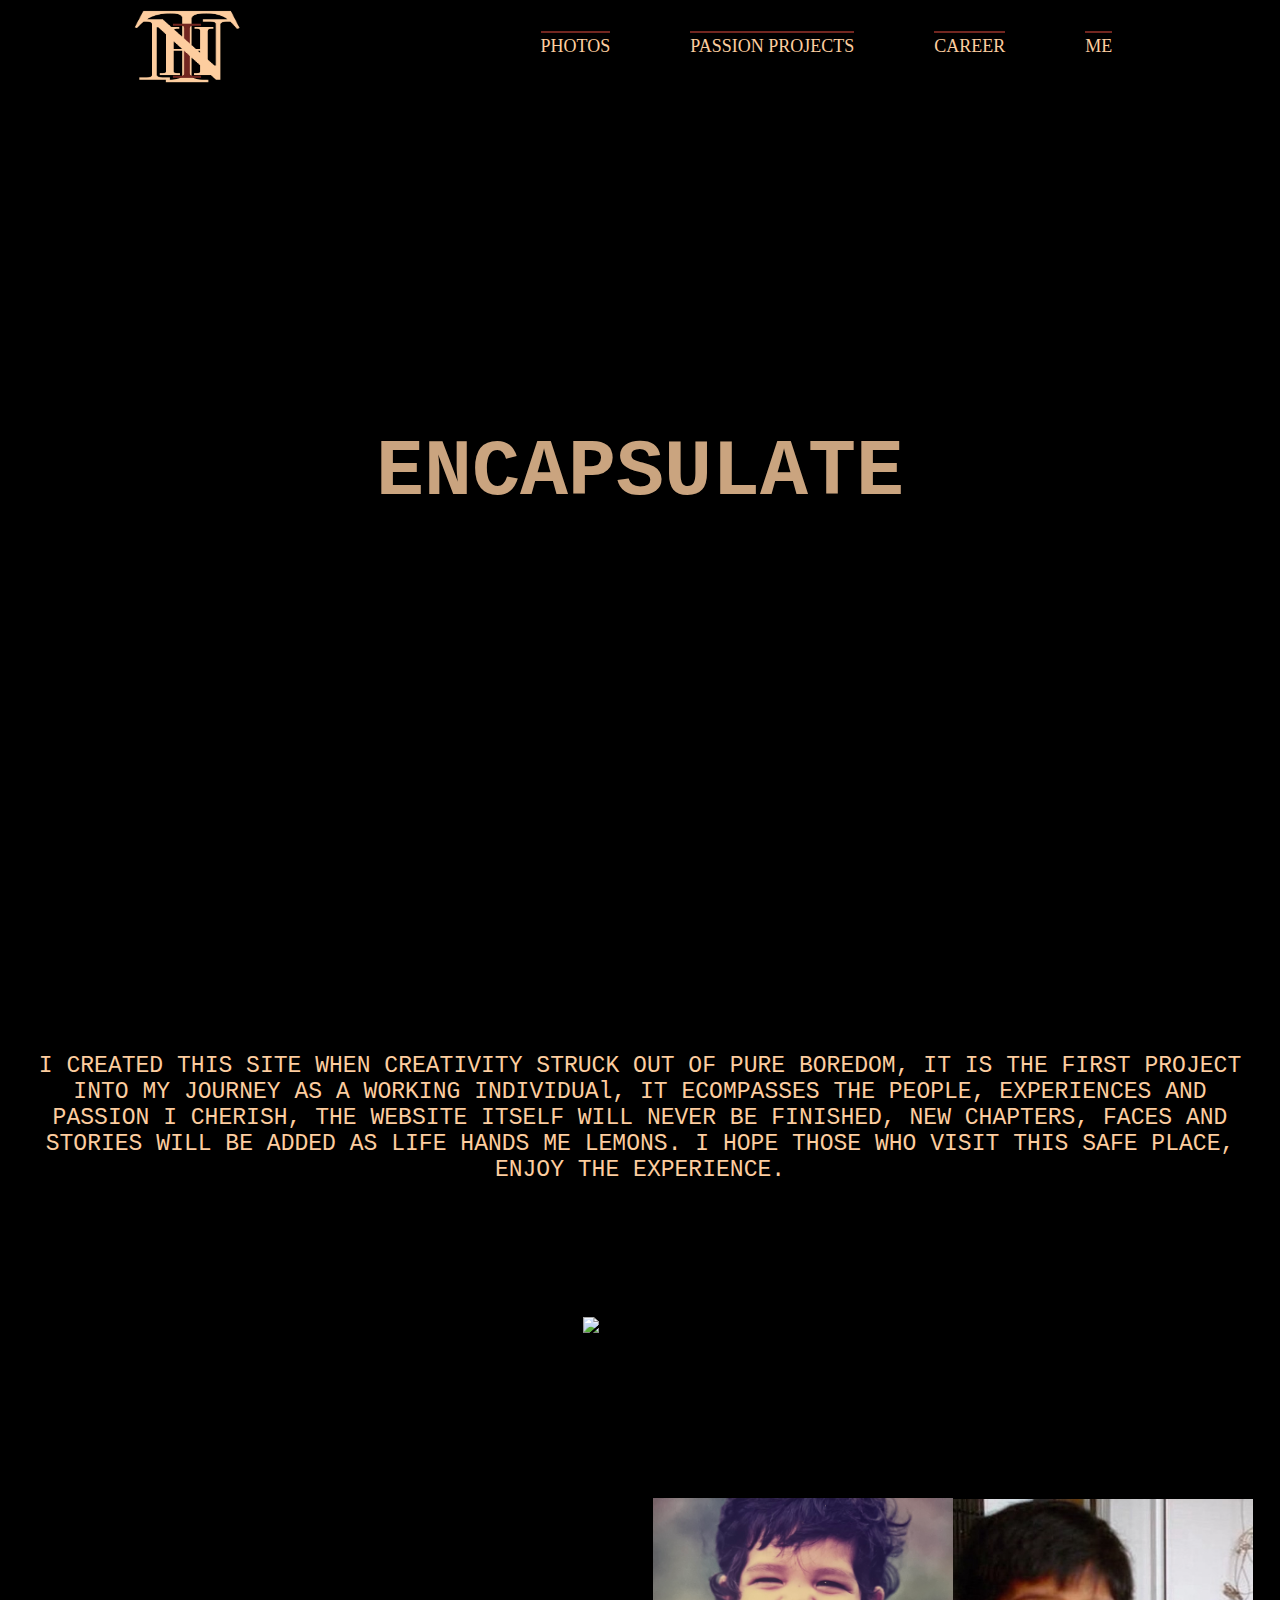
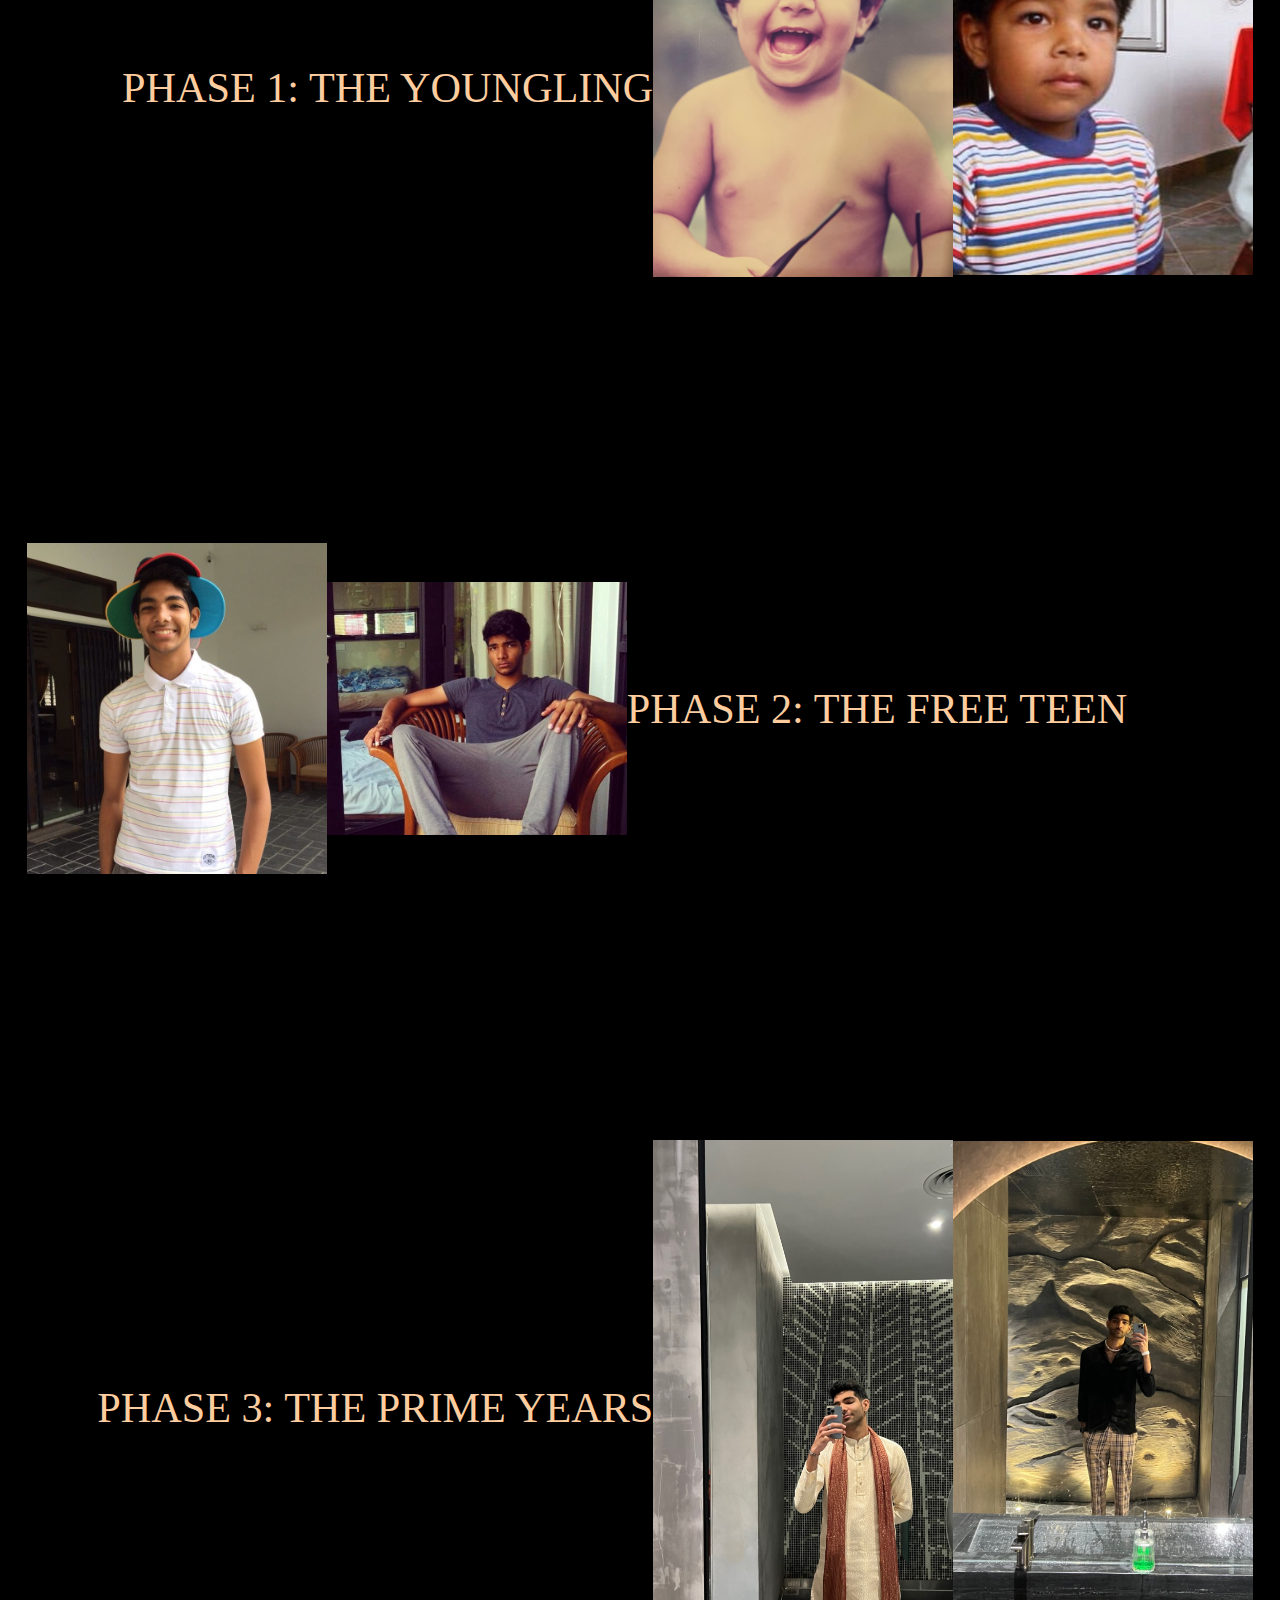
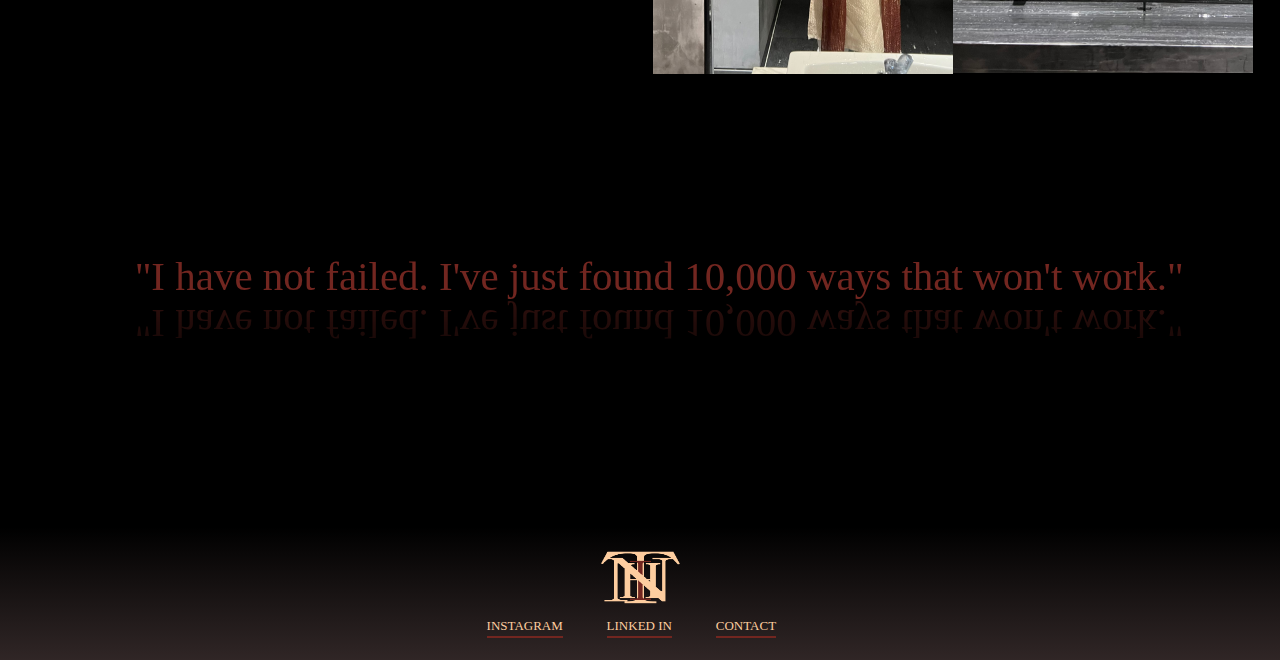
==== commit 27b19661: "Update index.html" ====
--- a/index.html
+++ b/index.html
@@ -54,7 +54,7 @@
             <div id="landscapeBG">
 
                <video id="landscapeImageBG" autoplay muted loop playsinline style="pointer-events: none;">
-                  <source src="Videos/BoatPerhentian.MP4">
+                  <source src="Videos/BoatPerhentian.mp4">
                 </video>
                <div id = firstMainBodyWords>
                   <h1>ENCAPSULATE</h1>
@@ -165,4 +165,4 @@
       </footer>
    <script src = "app.js"></script>
 </body>
-</html>+</html>
